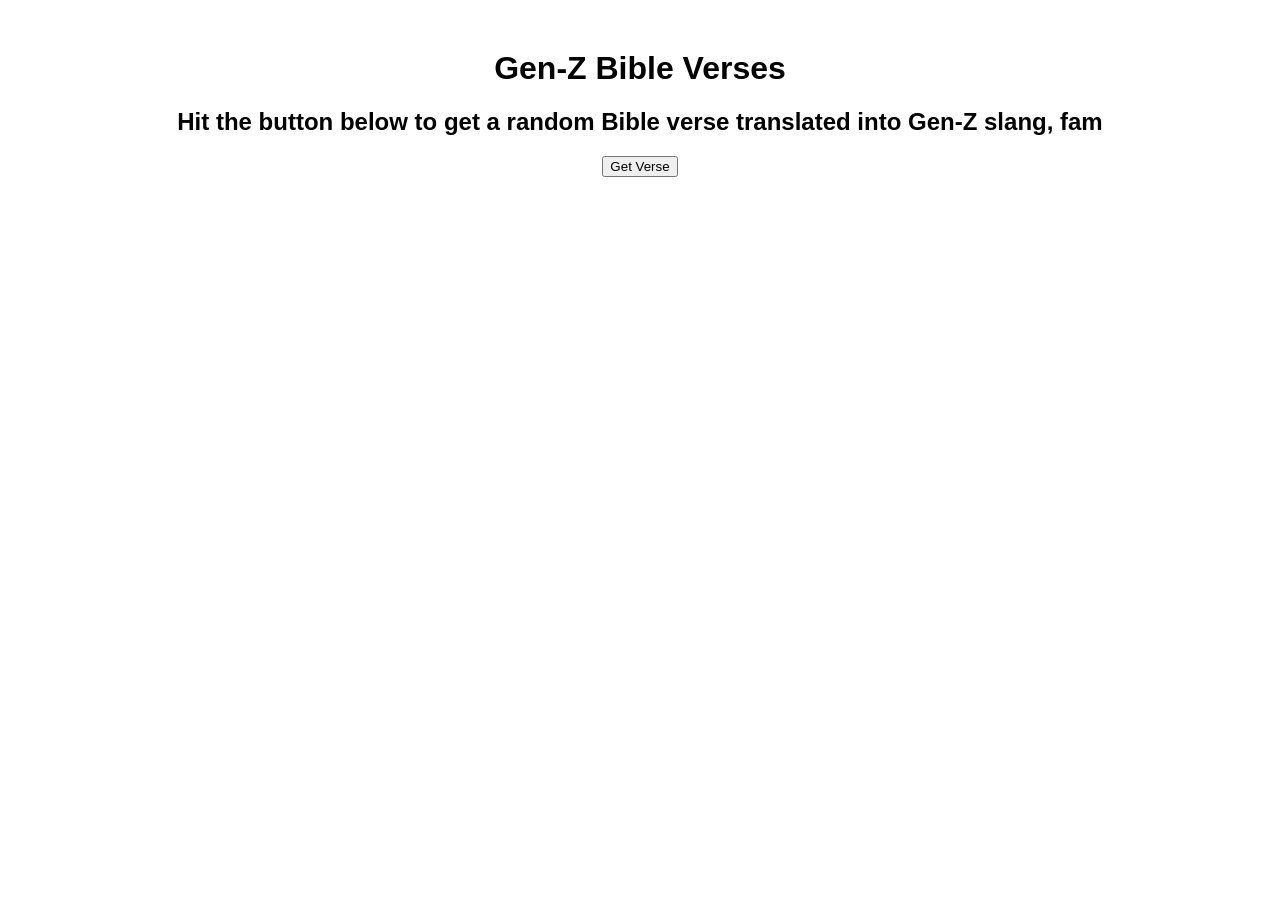
==== src/bible-verse.html @ 9371bb44 "Initial commit" ====
<!DOCTYPE html>
<html lang="en">
<head>
    <meta charset="UTF-8">
    <meta name="viewport" content="width=device-width, initial-scale=1.0">
    <title>Gen-Z Bible Verse</title>
    <style>
        body {
            font-family: Arial, sans-serif;
            margin: 50px;
            text-align: center;
        }

        #verse {
            font-size: 1.5em;
            margin-top: 20px;
            font-style: italic;
        }

        #loading {
            display: none;
        }
    </style>
</head>
<body>
<h1>Gen-Z Bible Verses</h1>
<h2>Hit the button below to get a random Bible verse translated into Gen-Z slang, fam</h2>
<button id="getVerseBtn">Get Verse</button>
<p id="loading">Loading...</p>
<p id="verse"></p>

<script>
    document.getElementById('getVerseBtn').addEventListener('click', async function () {
        const openaiApiKey = "YOUR_OPENAI_API_KEY"; // Todo: Replace with your OpenAI API key

        const bible = {
            "Genesis": [31, 25, 24, 26, 32, 22, 24, 22, 29, 32, 32, 20, 18, 24, 21, 16, 27, 33, 38, 18, 34, 24, 20, 67, 34, 35, 46, 22, 35, 43, 55, 32, 20, 31, 29, 43, 36, 30, 23, 23, 57, 38, 34, 34, 28, 34, 31, 22, 33, 26],
            "Exodus": [22, 25, 22, 31, 23, 30, 25, 32, 35, 29, 10, 51, 22, 31, 27, 36, 16, 27, 25, 26, 36, 31, 33, 18, 40, 37, 21, 43, 46, 38, 18, 35, 23, 35, 35, 38, 29, 31, 43, 38],
            "Leviticus": [17, 16, 17, 35, 19, 30, 38, 36, 24, 20, 47, 8, 59, 57, 33, 34, 16, 30, 37, 27, 24, 33, 44, 23, 55, 46, 34],
            "Numbers": [54, 34, 51, 49, 31, 27, 89, 26, 23, 36, 35, 16, 33, 45, 41, 50, 13, 32, 22, 29, 35, 41, 30, 25, 18, 65, 23, 31, 40, 16, 54, 42, 56, 29, 34, 13],
            "Deuteronomy": [46, 37, 29, 49, 33, 25, 26, 20, 29, 22, 32, 32, 18, 29, 23, 22, 20, 22, 21, 20, 23, 30, 25, 22, 19, 19, 26, 68, 29, 20, 30, 52, 29, 12],
            "Joshua": [18, 24, 17, 24, 15, 27, 26, 35, 27, 43, 23, 24, 33, 15, 63, 10, 18, 28, 51, 9, 45, 34, 16, 33],
            "Judges": [36, 23, 31, 24, 31, 40, 25, 35, 57, 18, 40, 15, 25, 20, 20, 31, 13, 31, 30, 48, 25],
            "Ruth": [22, 23, 18, 22],
            "1 Samuel": [28, 36, 21, 22, 12, 21, 17, 22, 27, 27, 15, 25, 23, 52, 35, 23, 58, 30, 24, 42, 15, 23, 29, 22, 44, 25, 12, 25, 11, 31, 13],
            "2 Samuel": [27, 32, 39, 12, 25, 23, 29, 18, 13, 19, 27, 31, 39, 33, 37, 23, 29, 32, 44, 26, 22, 51, 39, 25],
            "1 Kings": [53, 46, 28, 34, 18, 38, 51, 66, 28, 29, 43, 33, 34, 31, 34, 34, 24, 46, 21, 43, 29, 53],
            "2 Kings": [18, 25, 27, 44, 27, 33, 20, 29, 37, 36, 21, 21, 25, 29, 38, 20, 41, 37, 37, 21, 26, 20, 37, 20, 30],
            "1 Chronicles": [54, 55, 24, 43, 26, 81, 40, 40, 44, 14, 47, 40, 14, 17, 29, 43, 27, 17, 19, 8, 30, 19, 32, 31, 31, 32, 34, 21, 30],
            "2 Chronicles": [17, 18, 17, 22, 14, 42, 22, 18, 31, 19, 23, 16, 22, 15, 19, 14, 19, 34, 11, 37, 20, 12, 21, 27, 28, 23, 9, 27, 36, 27, 21, 33, 25, 33, 27, 23],
            "Ezra": [11, 70, 13, 24, 17, 22, 28, 36, 15, 44],
            "Nehemiah": [11, 20, 32, 23, 19, 19, 73, 18, 38, 39, 36, 47, 31],
            "Esther": [22, 23, 15, 17, 14, 14, 10, 17, 32, 3],
            "Job": [22, 13, 26, 21, 27, 30, 21, 22, 35, 22, 20, 25, 28, 22, 35, 22, 16, 21, 29, 29, 34, 30, 17, 25, 6, 14, 23, 28, 25, 31, 40, 22, 33, 37, 16, 33, 24, 41, 30, 24, 34, 17],
            "Psalms": [6, 12, 8, 8, 12, 10, 17, 9, 20, 18, 7, 8, 6, 7, 5, 11, 15, 50, 14, 9, 13, 31, 6, 10, 22, 12, 14, 9, 11, 12, 24, 11, 22, 22, 28, 12, 40, 22, 13, 17, 13, 11, 5, 26, 17, 11, 9, 14, 20, 23, 19, 9, 6, 7, 23, 13, 11, 11, 17, 12, 8, 12, 11, 10, 13, 20, 7, 35, 36, 5, 24, 20, 28, 23, 10, 12, 20, 72, 13, 19, 16, 8, 18, 12, 13, 17, 7, 18, 52, 17, 16, 15, 5, 23, 11, 13, 12, 9, 9, 5, 8, 28, 22, 35, 45, 48, 43, 13, 31, 7, 10, 10, 9, 8, 18, 19, 2, 29, 176, 7, 8, 9, 4, 8, 5, 6, 5, 6, 8, 8, 3, 18, 3, 3, 21, 26, 9, 8, 24, 14, 10, 7, 12, 15, 21, 10, 20, 14, 9, 6],
            "Proverbs": [33, 22, 35, 27, 23, 35, 27, 36, 18, 32, 31, 28, 25, 35, 33, 33, 28, 24, 29, 30, 31, 29, 35, 34, 28, 28, 27, 29, 25, 31, 31],
            "Ecclesiastes": [18, 26, 22, 16, 20, 12, 29, 17, 18, 20, 10, 14],
            "Song of Solomon": [17, 17, 11, 16, 16, 13, 13, 14],
            "Isaiah": [31, 22, 26, 6, 30, 13, 25, 23, 21, 34, 16, 6, 22, 32, 9, 14, 14, 7, 25, 6, 17, 25, 18, 23, 12, 21, 13, 29, 24, 33, 9, 20, 24, 17, 10, 22, 38, 22, 8, 31, 29, 25, 28, 28, 25, 13, 15, 22, 26, 11, 23, 15, 12, 17, 13, 12, 21, 11, 12, 17, 12, 20, 12, 11, 23, 15],
            "Jeremiah": [19, 37, 25, 31, 31, 30, 34, 23, 25, 25, 23, 17, 27, 22, 21, 21, 27, 23, 15, 18, 14, 30, 40, 10, 38, 24, 22, 17, 32, 24, 40, 44, 26, 22, 19, 32, 21, 28, 18, 16, 18, 22, 13, 30, 5, 28, 7, 47, 39, 46, 64, 34],
            "Lamentations": [22, 22, 66, 22, 22],
            "Ezekiel": [28, 10, 27, 17, 17, 14, 27, 18, 11, 22, 25, 28, 23, 23, 8, 63, 24, 32, 14, 49, 32, 31, 49, 27, 17, 21, 36, 26, 21, 26, 18, 32, 33, 31, 15, 38, 28, 23, 29, 49, 26, 20, 27, 31, 25, 24, 23, 35],
            "Daniel": [21, 49, 30, 37, 31, 28, 28, 27, 27, 21, 45, 13],
            "Hosea": [11, 23, 5, 19, 15, 11, 16, 14, 17, 15, 12, 14, 16, 9],
            "Joel": [20, 32, 21],
            "Amos": [15, 16, 15, 13, 27, 14, 17, 14, 15],
            "Obadiah": [21],
            "Jonah": [17, 10, 10, 11],
            "Micah": [16, 13, 12, 13, 15, 16, 20],
            "Nahum": [15, 13, 19],
            "Habakkuk": [17, 20, 19],
            "Zephaniah": [18, 15, 20],
            "Haggai": [15, 23],
            "Zechariah": [21, 13, 10, 14, 11, 15, 14, 23, 17, 12, 17, 14, 9, 21],
            "Malachi": [14, 17, 18, 6],
            "Matthew": [25, 23, 17, 25, 48, 34, 29, 34, 38, 42, 30, 50, 58, 36, 39, 28, 27, 35, 30, 34, 46, 46, 39, 51, 46, 75, 66, 20],
            "Mark": [45, 28, 35, 41, 43, 56, 37, 38, 50, 52, 33, 44, 37, 72, 47, 20],
            "Luke": [80, 52, 38, 44, 39, 49, 50, 56, 62, 42, 54, 59, 35, 35, 32, 31, 37, 43, 48, 47, 38, 71, 56, 53],
            "John": [51, 25, 36, 54, 47, 71, 53, 59, 41, 42, 57, 50, 38, 31, 27, 33, 26, 40, 42, 31, 25],
            "Acts": [26, 47, 26, 37, 42, 15, 60, 40, 43, 48, 30, 25, 52, 28, 41, 40, 34, 28, 41, 38, 40, 30, 35, 27, 27, 32, 44, 31],
            "Romans": [32, 29, 31, 25, 21, 23, 25, 39, 33, 21, 36, 21, 14, 23, 33, 27],
            "1 Corinthians": [31, 16, 23, 21, 13, 20, 40, 13, 27, 33, 34, 31, 13, 40, 58, 24],
            "2 Corinthians": [24, 17, 18, 18, 21, 18, 16, 24, 15, 18, 33, 21, 14],
            "Galatians": [24, 21, 29, 31, 26, 18],
            "Ephesians": [23, 22, 21, 32, 33, 24],
            "Philippians": [30, 30, 21, 23],
            "Colossians": [29, 23, 25, 18],
            "1 Thessalonians": [10, 20, 13, 18, 28],
            "2 Thessalonians": [12, 17, 18],
            "1 Timothy": [20, 15, 16, 16, 25, 21],
            "2 Timothy": [18, 26, 17, 22],
            "Titus": [16, 15, 15],
            "Philemon": [25],
            "Hebrews": [14, 18, 19, 16, 14, 20, 28, 13, 28, 39, 40, 29, 25],
            "James": [27, 26, 18, 17, 20],
            "1 Peter": [25, 25, 22, 19, 14],
            "2 Peter": [21, 22, 18],
            "1 John": [10, 29, 24, 21, 21],
            "2 John": [13],
            "3 John": [15],
            "Jude": [25],
            "Revelation": [20, 29, 22, 11, 14, 17, 17, 13, 21, 11, 19, 17, 18, 20, 8, 21, 18, 24, 21, 15, 27, 21]
        };

        function getRandomBibleVerse() {
            const books = Object.keys(bible);
            const randomBook = books[Math.floor(Math.random() * books.length)];
            const chapters = bible[randomBook];
            const randomChapterIndex = Math.floor(Math.random() * chapters.length);
            const randomChapter = randomChapterIndex + 1;
            const versesInChapter = chapters[randomChapterIndex];
            const randomVerse = Math.floor(Math.random() * versesInChapter) + 1;
            return `${randomBook} ${randomChapter}:${randomVerse}`;
        }

        const loadingElement = document.getElementById('loading');
        const verseElement = document.getElementById('verse');

        // Show loading message
        loadingElement.style.display = 'block';
        verseElement.textContent = '';

        try {
            const response = await fetch('https://api.openai.com/v1/chat/completions', {
                method: 'POST',
                headers: {
                    'Content-Type': 'application/json',
                    'Authorization': `Bearer ${openaiApiKey}`
                },
                body: JSON.stringify({
                    model: "gpt-4",
                    messages: [
                        {
                            role: "system",
                            content: "You are an assistant that translates Bible verses into Gen-Z slang."
                        },
                        {
                            role: "user",
                            content: `Give me the Bible verse ${getRandomBibleVerse()} translated into Gen-Z slang. Prefix the output with the name of the verse. Don't include the original verse in the output.`
                        }
                    ],
                    max_tokens: 100
                })
            });

            const data = await response.json();

            // Hide loading message and display the verse
            loadingElement.style.display = 'none';
            verseElement.textContent = data.choices[0].message.content.trim(); // Adjust based on your API response structure
        } catch (error) {
            loadingElement.style.display = 'none';
            verseElement.textContent = 'Sorry, there was an error fetching the verse.';
            console.error('Error fetching verse:', error);
        }
    });
</script>
</body>
</html>
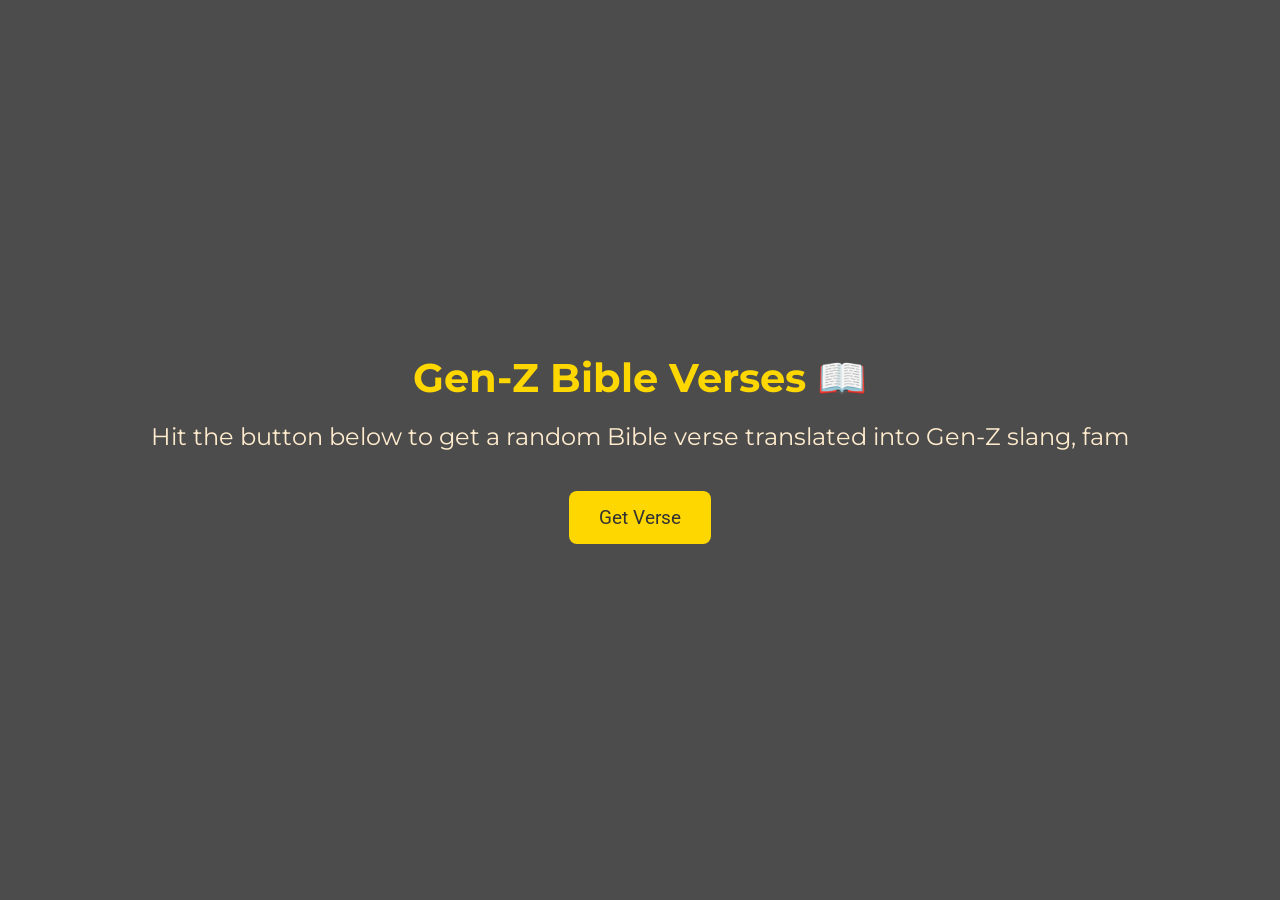
==== commit 0b0c8165: "Update the style" ====
--- a/src/bible-verse.html
+++ b/src/bible-verse.html
@@ -1,159 +1,24 @@
 <!DOCTYPE html>
 <html lang="en">
+
 <head>
     <meta charset="UTF-8">
     <meta name="viewport" content="width=device-width, initial-scale=1.0">
     <title>Gen-Z Bible Verse</title>
-    <style>
-        body {
-            font-family: Arial, sans-serif;
-            margin: 50px;
-            text-align: center;
-        }
+    <link href="https://fonts.googleapis.com/css2?family=Montserrat:wght@400;700&family=Roboto:wght@400;500&display=swap"
+          rel="stylesheet">
+    <link href="style.css" rel="stylesheet">
+</head>
 
-        #verse {
-            font-size: 1.5em;
-            margin-top: 20px;
-            font-style: italic;
-        }
+<body>
+<div>
+    <h1>Gen-Z Bible Verses 📖</h1>
+    <h2>Hit the button below to get a random Bible verse translated into Gen-Z slang, fam</h2>
+    <button id="getVerseBtn">Get Verse</button>
+    <p id="loading">Loading...</p>
+    <p id="verse"></p>
+</div>
+<script src="script.js" type="text/javascript"></script>
+</body>
 
-        #loading {
-            display: none;
-        }
-    </style>
-</head>
-<body>
-<h1>Gen-Z Bible Verses</h1>
-<h2>Hit the button below to get a random Bible verse translated into Gen-Z slang, fam</h2>
-<button id="getVerseBtn">Get Verse</button>
-<p id="loading">Loading...</p>
-<p id="verse"></p>
-
-<script>
-    document.getElementById('getVerseBtn').addEventListener('click', async function () {
-        const openaiApiKey = "YOUR_OPENAI_API_KEY"; // Todo: Replace with your OpenAI API key
-
-        const bible = {
-            "Genesis": [31, 25, 24, 26, 32, 22, 24, 22, 29, 32, 32, 20, 18, 24, 21, 16, 27, 33, 38, 18, 34, 24, 20, 67, 34, 35, 46, 22, 35, 43, 55, 32, 20, 31, 29, 43, 36, 30, 23, 23, 57, 38, 34, 34, 28, 34, 31, 22, 33, 26],
-            "Exodus": [22, 25, 22, 31, 23, 30, 25, 32, 35, 29, 10, 51, 22, 31, 27, 36, 16, 27, 25, 26, 36, 31, 33, 18, 40, 37, 21, 43, 46, 38, 18, 35, 23, 35, 35, 38, 29, 31, 43, 38],
-            "Leviticus": [17, 16, 17, 35, 19, 30, 38, 36, 24, 20, 47, 8, 59, 57, 33, 34, 16, 30, 37, 27, 24, 33, 44, 23, 55, 46, 34],
-            "Numbers": [54, 34, 51, 49, 31, 27, 89, 26, 23, 36, 35, 16, 33, 45, 41, 50, 13, 32, 22, 29, 35, 41, 30, 25, 18, 65, 23, 31, 40, 16, 54, 42, 56, 29, 34, 13],
-            "Deuteronomy": [46, 37, 29, 49, 33, 25, 26, 20, 29, 22, 32, 32, 18, 29, 23, 22, 20, 22, 21, 20, 23, 30, 25, 22, 19, 19, 26, 68, 29, 20, 30, 52, 29, 12],
-            "Joshua": [18, 24, 17, 24, 15, 27, 26, 35, 27, 43, 23, 24, 33, 15, 63, 10, 18, 28, 51, 9, 45, 34, 16, 33],
-            "Judges": [36, 23, 31, 24, 31, 40, 25, 35, 57, 18, 40, 15, 25, 20, 20, 31, 13, 31, 30, 48, 25],
-            "Ruth": [22, 23, 18, 22],
-            "1 Samuel": [28, 36, 21, 22, 12, 21, 17, 22, 27, 27, 15, 25, 23, 52, 35, 23, 58, 30, 24, 42, 15, 23, 29, 22, 44, 25, 12, 25, 11, 31, 13],
-            "2 Samuel": [27, 32, 39, 12, 25, 23, 29, 18, 13, 19, 27, 31, 39, 33, 37, 23, 29, 32, 44, 26, 22, 51, 39, 25],
-            "1 Kings": [53, 46, 28, 34, 18, 38, 51, 66, 28, 29, 43, 33, 34, 31, 34, 34, 24, 46, 21, 43, 29, 53],
-            "2 Kings": [18, 25, 27, 44, 27, 33, 20, 29, 37, 36, 21, 21, 25, 29, 38, 20, 41, 37, 37, 21, 26, 20, 37, 20, 30],
-            "1 Chronicles": [54, 55, 24, 43, 26, 81, 40, 40, 44, 14, 47, 40, 14, 17, 29, 43, 27, 17, 19, 8, 30, 19, 32, 31, 31, 32, 34, 21, 30],
-            "2 Chronicles": [17, 18, 17, 22, 14, 42, 22, 18, 31, 19, 23, 16, 22, 15, 19, 14, 19, 34, 11, 37, 20, 12, 21, 27, 28, 23, 9, 27, 36, 27, 21, 33, 25, 33, 27, 23],
-            "Ezra": [11, 70, 13, 24, 17, 22, 28, 36, 15, 44],
-            "Nehemiah": [11, 20, 32, 23, 19, 19, 73, 18, 38, 39, 36, 47, 31],
-            "Esther": [22, 23, 15, 17, 14, 14, 10, 17, 32, 3],
-            "Job": [22, 13, 26, 21, 27, 30, 21, 22, 35, 22, 20, 25, 28, 22, 35, 22, 16, 21, 29, 29, 34, 30, 17, 25, 6, 14, 23, 28, 25, 31, 40, 22, 33, 37, 16, 33, 24, 41, 30, 24, 34, 17],
-            "Psalms": [6, 12, 8, 8, 12, 10, 17, 9, 20, 18, 7, 8, 6, 7, 5, 11, 15, 50, 14, 9, 13, 31, 6, 10, 22, 12, 14, 9, 11, 12, 24, 11, 22, 22, 28, 12, 40, 22, 13, 17, 13, 11, 5, 26, 17, 11, 9, 14, 20, 23, 19, 9, 6, 7, 23, 13, 11, 11, 17, 12, 8, 12, 11, 10, 13, 20, 7, 35, 36, 5, 24, 20, 28, 23, 10, 12, 20, 72, 13, 19, 16, 8, 18, 12, 13, 17, 7, 18, 52, 17, 16, 15, 5, 23, 11, 13, 12, 9, 9, 5, 8, 28, 22, 35, 45, 48, 43, 13, 31, 7, 10, 10, 9, 8, 18, 19, 2, 29, 176, 7, 8, 9, 4, 8, 5, 6, 5, 6, 8, 8, 3, 18, 3, 3, 21, 26, 9, 8, 24, 14, 10, 7, 12, 15, 21, 10, 20, 14, 9, 6],
-            "Proverbs": [33, 22, 35, 27, 23, 35, 27, 36, 18, 32, 31, 28, 25, 35, 33, 33, 28, 24, 29, 30, 31, 29, 35, 34, 28, 28, 27, 29, 25, 31, 31],
-            "Ecclesiastes": [18, 26, 22, 16, 20, 12, 29, 17, 18, 20, 10, 14],
-            "Song of Solomon": [17, 17, 11, 16, 16, 13, 13, 14],
-            "Isaiah": [31, 22, 26, 6, 30, 13, 25, 23, 21, 34, 16, 6, 22, 32, 9, 14, 14, 7, 25, 6, 17, 25, 18, 23, 12, 21, 13, 29, 24, 33, 9, 20, 24, 17, 10, 22, 38, 22, 8, 31, 29, 25, 28, 28, 25, 13, 15, 22, 26, 11, 23, 15, 12, 17, 13, 12, 21, 11, 12, 17, 12, 20, 12, 11, 23, 15],
-            "Jeremiah": [19, 37, 25, 31, 31, 30, 34, 23, 25, 25, 23, 17, 27, 22, 21, 21, 27, 23, 15, 18, 14, 30, 40, 10, 38, 24, 22, 17, 32, 24, 40, 44, 26, 22, 19, 32, 21, 28, 18, 16, 18, 22, 13, 30, 5, 28, 7, 47, 39, 46, 64, 34],
-            "Lamentations": [22, 22, 66, 22, 22],
-            "Ezekiel": [28, 10, 27, 17, 17, 14, 27, 18, 11, 22, 25, 28, 23, 23, 8, 63, 24, 32, 14, 49, 32, 31, 49, 27, 17, 21, 36, 26, 21, 26, 18, 32, 33, 31, 15, 38, 28, 23, 29, 49, 26, 20, 27, 31, 25, 24, 23, 35],
-            "Daniel": [21, 49, 30, 37, 31, 28, 28, 27, 27, 21, 45, 13],
-            "Hosea": [11, 23, 5, 19, 15, 11, 16, 14, 17, 15, 12, 14, 16, 9],
-            "Joel": [20, 32, 21],
-            "Amos": [15, 16, 15, 13, 27, 14, 17, 14, 15],
-            "Obadiah": [21],
-            "Jonah": [17, 10, 10, 11],
-            "Micah": [16, 13, 12, 13, 15, 16, 20],
-            "Nahum": [15, 13, 19],
-            "Habakkuk": [17, 20, 19],
-            "Zephaniah": [18, 15, 20],
-            "Haggai": [15, 23],
-            "Zechariah": [21, 13, 10, 14, 11, 15, 14, 23, 17, 12, 17, 14, 9, 21],
-            "Malachi": [14, 17, 18, 6],
-            "Matthew": [25, 23, 17, 25, 48, 34, 29, 34, 38, 42, 30, 50, 58, 36, 39, 28, 27, 35, 30, 34, 46, 46, 39, 51, 46, 75, 66, 20],
-            "Mark": [45, 28, 35, 41, 43, 56, 37, 38, 50, 52, 33, 44, 37, 72, 47, 20],
-            "Luke": [80, 52, 38, 44, 39, 49, 50, 56, 62, 42, 54, 59, 35, 35, 32, 31, 37, 43, 48, 47, 38, 71, 56, 53],
-            "John": [51, 25, 36, 54, 47, 71, 53, 59, 41, 42, 57, 50, 38, 31, 27, 33, 26, 40, 42, 31, 25],
-            "Acts": [26, 47, 26, 37, 42, 15, 60, 40, 43, 48, 30, 25, 52, 28, 41, 40, 34, 28, 41, 38, 40, 30, 35, 27, 27, 32, 44, 31],
-            "Romans": [32, 29, 31, 25, 21, 23, 25, 39, 33, 21, 36, 21, 14, 23, 33, 27],
-            "1 Corinthians": [31, 16, 23, 21, 13, 20, 40, 13, 27, 33, 34, 31, 13, 40, 58, 24],
-            "2 Corinthians": [24, 17, 18, 18, 21, 18, 16, 24, 15, 18, 33, 21, 14],
-            "Galatians": [24, 21, 29, 31, 26, 18],
-            "Ephesians": [23, 22, 21, 32, 33, 24],
-            "Philippians": [30, 30, 21, 23],
-            "Colossians": [29, 23, 25, 18],
-            "1 Thessalonians": [10, 20, 13, 18, 28],
-            "2 Thessalonians": [12, 17, 18],
-            "1 Timothy": [20, 15, 16, 16, 25, 21],
-            "2 Timothy": [18, 26, 17, 22],
-            "Titus": [16, 15, 15],
-            "Philemon": [25],
-            "Hebrews": [14, 18, 19, 16, 14, 20, 28, 13, 28, 39, 40, 29, 25],
-            "James": [27, 26, 18, 17, 20],
-            "1 Peter": [25, 25, 22, 19, 14],
-            "2 Peter": [21, 22, 18],
-            "1 John": [10, 29, 24, 21, 21],
-            "2 John": [13],
-            "3 John": [15],
-            "Jude": [25],
-            "Revelation": [20, 29, 22, 11, 14, 17, 17, 13, 21, 11, 19, 17, 18, 20, 8, 21, 18, 24, 21, 15, 27, 21]
-        };
-
-        function getRandomBibleVerse() {
-            const books = Object.keys(bible);
-            const randomBook = books[Math.floor(Math.random() * books.length)];
-            const chapters = bible[randomBook];
-            const randomChapterIndex = Math.floor(Math.random() * chapters.length);
-            const randomChapter = randomChapterIndex + 1;
-            const versesInChapter = chapters[randomChapterIndex];
-            const randomVerse = Math.floor(Math.random() * versesInChapter) + 1;
-            return `${randomBook} ${randomChapter}:${randomVerse}`;
-        }
-
-        const loadingElement = document.getElementById('loading');
-        const verseElement = document.getElementById('verse');
-
-        // Show loading message
-        loadingElement.style.display = 'block';
-        verseElement.textContent = '';
-
-        try {
-            const response = await fetch('https://api.openai.com/v1/chat/completions', {
-                method: 'POST',
-                headers: {
-                    'Content-Type': 'application/json',
-                    'Authorization': `Bearer ${openaiApiKey}`
-                },
-                body: JSON.stringify({
-                    model: "gpt-4",
-                    messages: [
-                        {
-                            role: "system",
-                            content: "You are an assistant that translates Bible verses into Gen-Z slang."
-                        },
-                        {
-                            role: "user",
-                            content: `Give me the Bible verse ${getRandomBibleVerse()} translated into Gen-Z slang. Prefix the output with the name of the verse. Don't include the original verse in the output.`
-                        }
-                    ],
-                    max_tokens: 100
-                })
-            });
-
-            const data = await response.json();
-
-            // Hide loading message and display the verse
-            loadingElement.style.display = 'none';
-            verseElement.textContent = data.choices[0].message.content.trim(); // Adjust based on your API response structure
-        } catch (error) {
-            loadingElement.style.display = 'none';
-            verseElement.textContent = 'Sorry, there was an error fetching the verse.';
-            console.error('Error fetching verse:', error);
-        }
-    });
-</script>
-</body>
 </html>
--- a/src/style.css
+++ b/src/style.css
@@ -0,0 +1,64 @@
+body {
+    font-family: 'Montserrat', sans-serif;
+    margin: 0;
+    padding: 0;
+    display: flex;
+    justify-content: center;
+    align-items: center;
+    min-height: 100vh;
+    background-image: url('https://example.com/path-to-your-biblical-themed-background.jpg'); /* Use a biblical themed background image */
+    background-size: cover;
+    background-position: center;
+    color: #f4f4f4;
+    text-align: center;
+    background-color: rgba(0, 0, 0, 0.7); /* dark overlay */
+    background-blend-mode: multiply;
+}
+
+h1 {
+    font-size: 2.5em;
+    font-weight: 700;
+    margin-bottom: 20px;
+    color: #ffd700;
+}
+
+h2 {
+    font-size: 1.5em;
+    font-weight: 400;
+    margin-bottom: 40px;
+    color: #ffebcd;
+}
+
+#getVerseBtn {
+    background-color: #ffd700;
+    color: #333;
+    border: none;
+    padding: 15px 30px;
+    font-size: 1.2em;
+    font-family: 'Roboto', sans-serif;
+    cursor: pointer;
+    border-radius: 8px;
+    transition: background-color 0.3s ease;
+}
+
+#getVerseBtn:hover {
+    background-color: #f5c400;
+}
+
+#verse {
+    font-size: 1.8em;
+    margin-top: 30px;
+    font-style: italic;
+    color: #f4f4f4;
+    font-family: 'Roboto', sans-serif;
+    max-width: 800px;
+    margin: 30px auto 0;
+    padding: 0 20px;
+}
+
+#loading {
+    display: none;
+    font-size: 1.2em;
+    margin-top: 20px;
+    color: #ffebcd;
+}
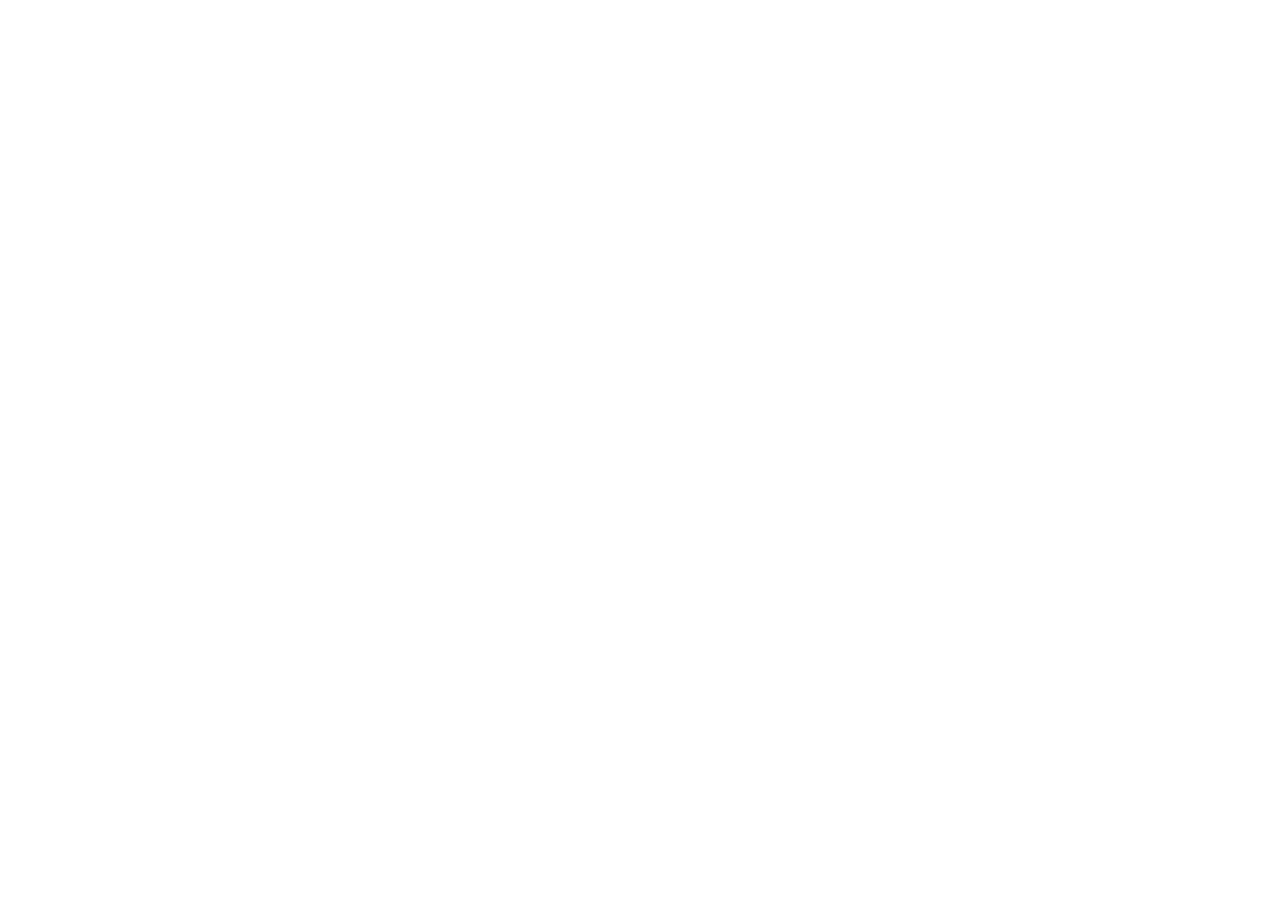
==== commit 8dd78257: "Restructure" ====
--- a/src/bible-verse.html
+++ b/src/bible-verse.html
@@ -1,24 +1,19 @@
 <!DOCTYPE html>
 <html lang="en">
-
+<!-- Redirect to the correct URL (this was written because my original url was at the bible-verse.html page) -->
 <head>
     <meta charset="UTF-8">
     <meta name="viewport" content="width=device-width, initial-scale=1.0">
-    <title>Gen-Z Bible Verse</title>
-    <link href="https://fonts.googleapis.com/css2?family=Montserrat:wght@400;700&family=Roboto:wght@400;500&display=swap"
-          rel="stylesheet">
-    <link href="style.css" rel="stylesheet">
+    <title>Redirecting...</title>
+    <meta http-equiv="refresh" content="0; url=http://projects.david-merrick.com/2024/bible-verse/" />
+    <script type="text/javascript">
+        // Backup JavaScript redirect if meta refresh doesn't work
+        window.location.href = "http://projects.david-merrick.com/2024/bible-verse/";
+    </script>
 </head>
 
 <body>
-<div>
-    <h1>Gen-Z Bible Verses 📖</h1>
-    <h2>Hit the button below to get a random Bible verse translated into Gen-Z slang, fam</h2>
-    <button id="getVerseBtn">Get Verse</button>
-    <p id="loading">Loading...</p>
-    <p id="verse"></p>
-</div>
-<script src="script.js" type="text/javascript"></script>
+    <p>If you are not redirected automatically, follow this <a href="http://projects.david-merrick.com/2024/bible-verse/">link</a>.</p>
 </body>
 
 </html>
